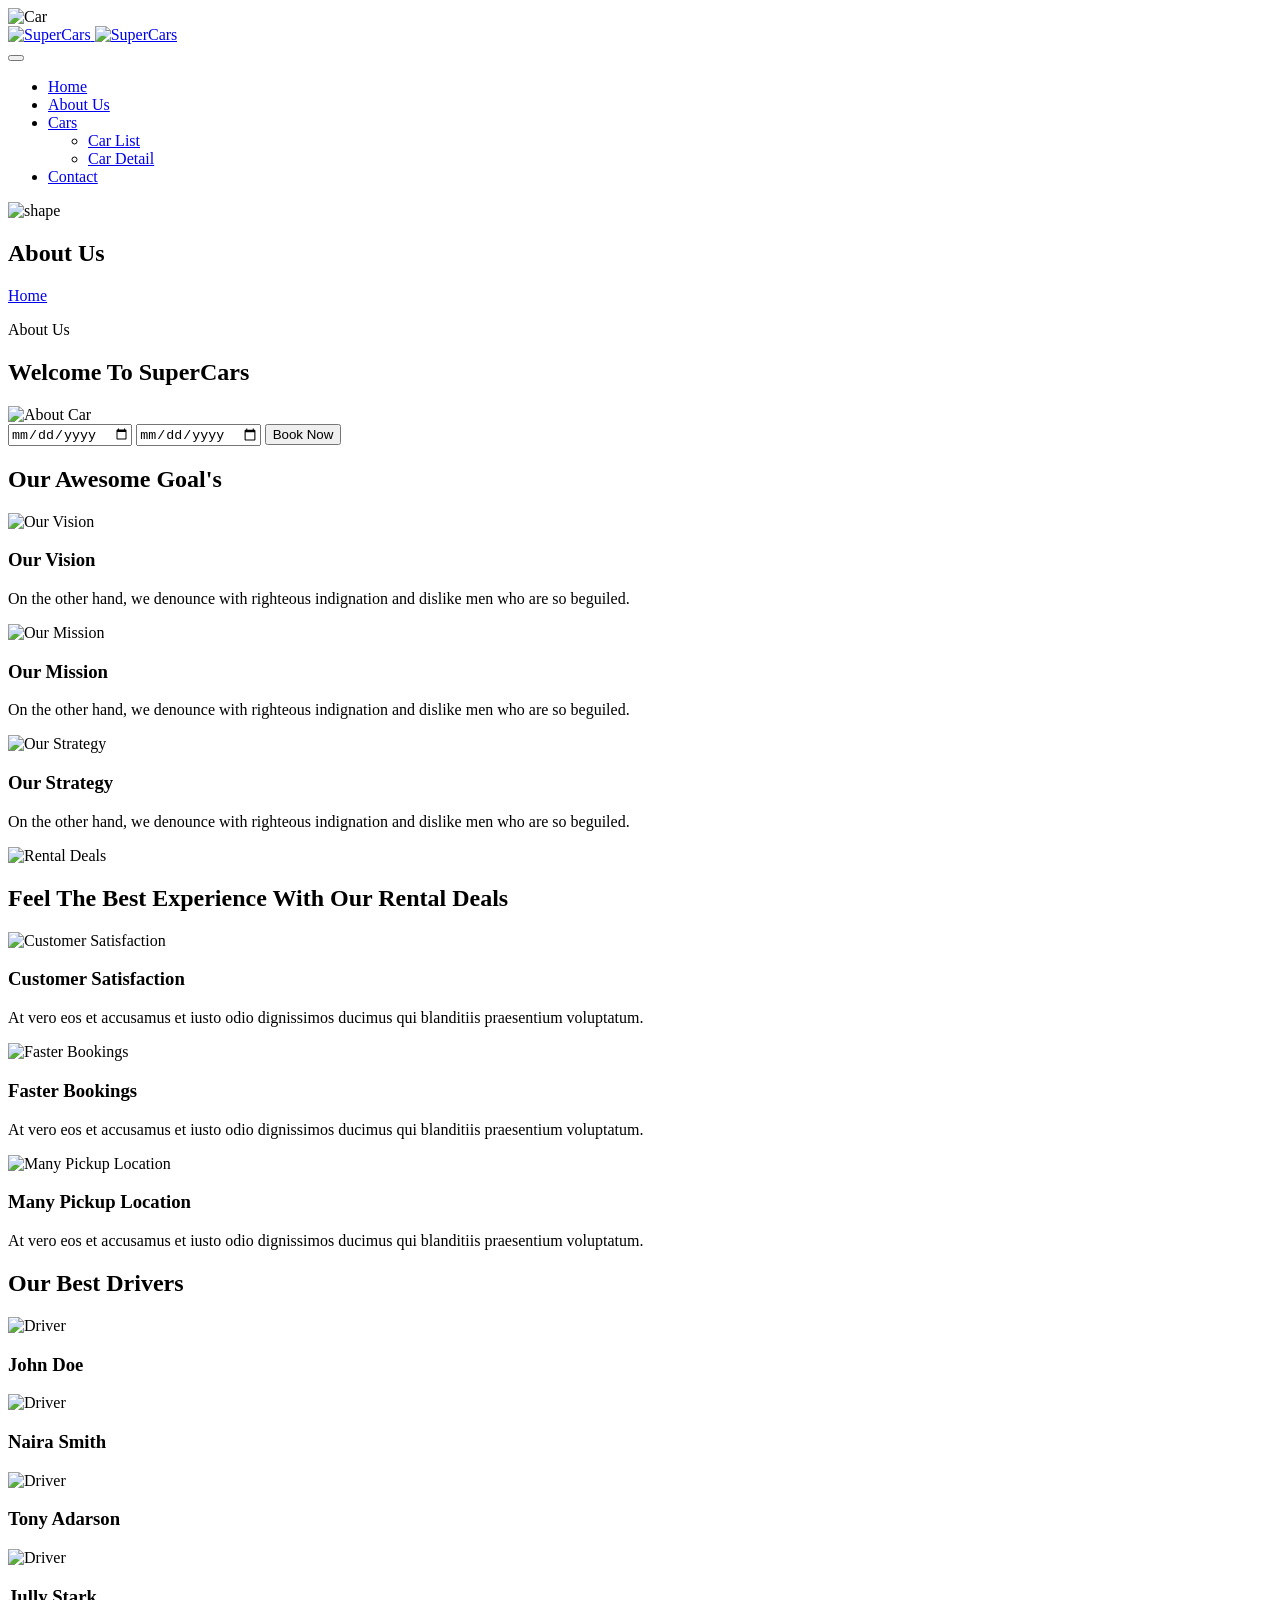
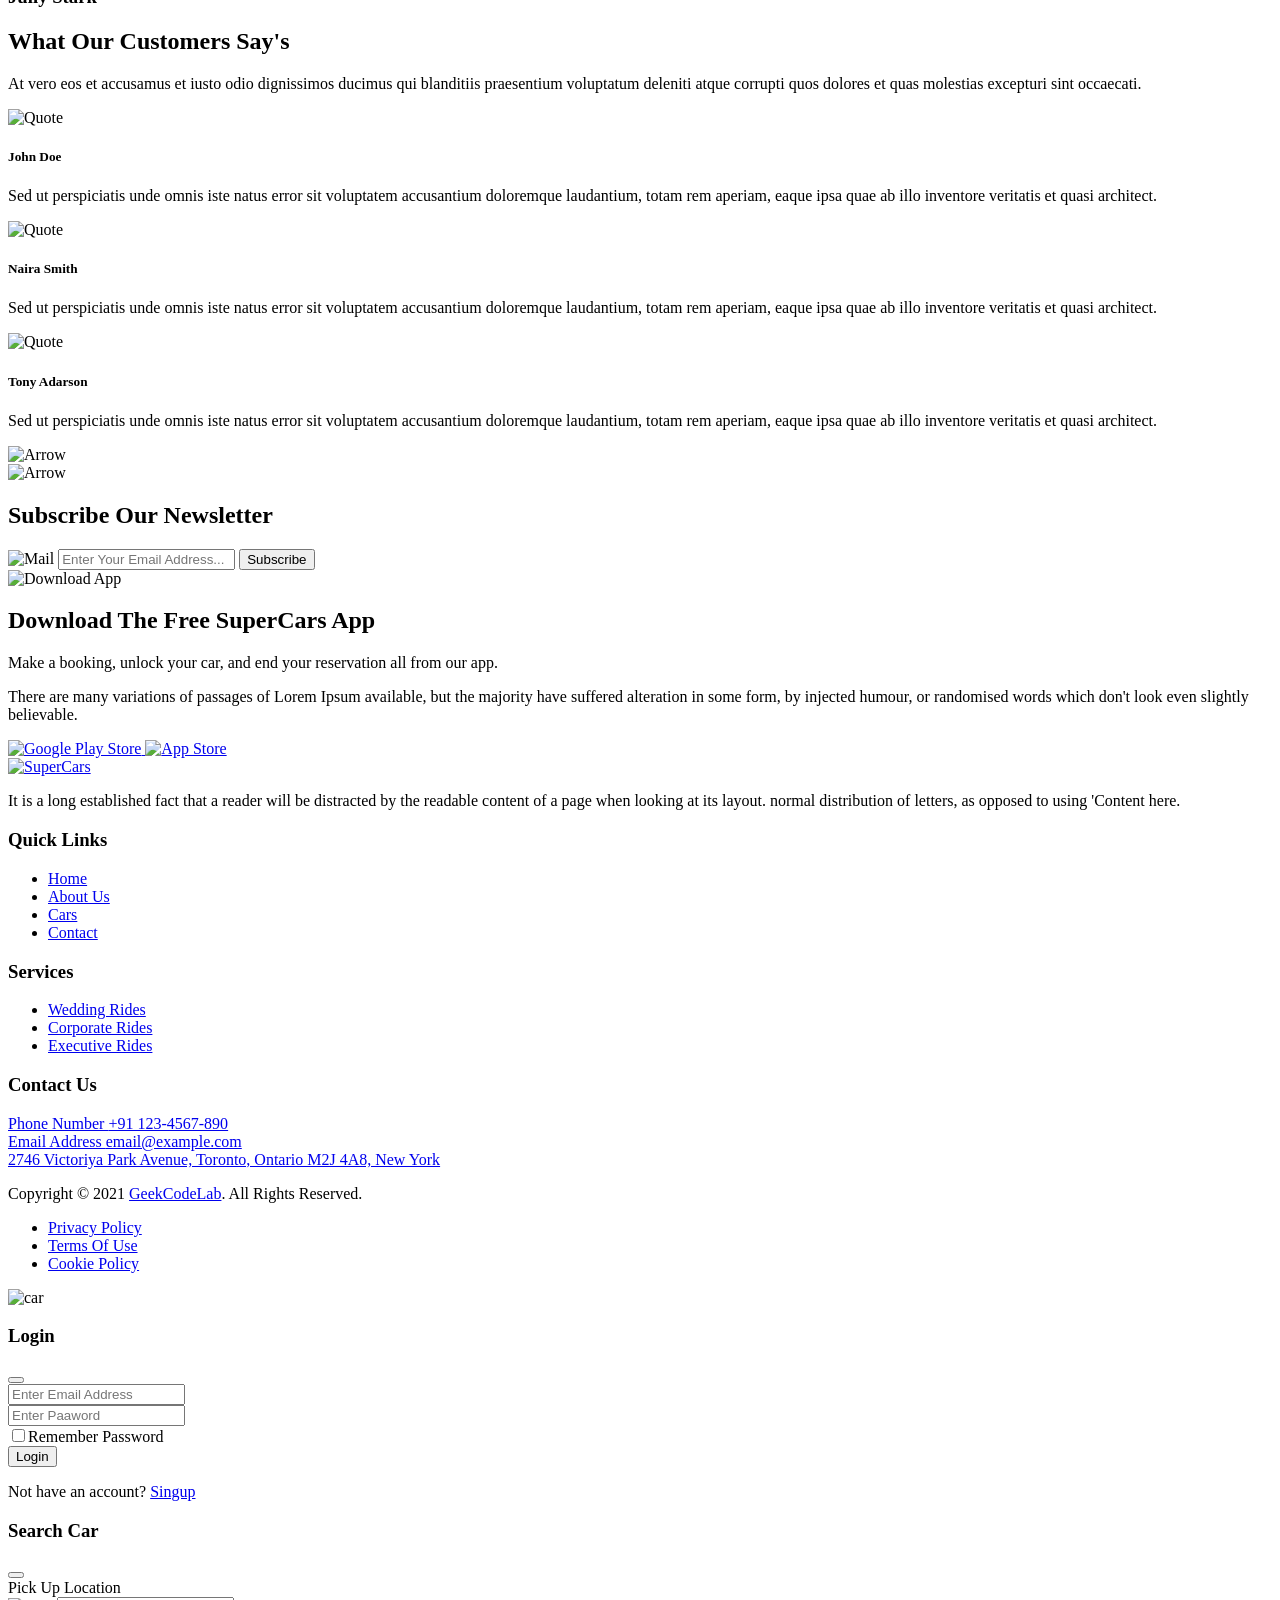
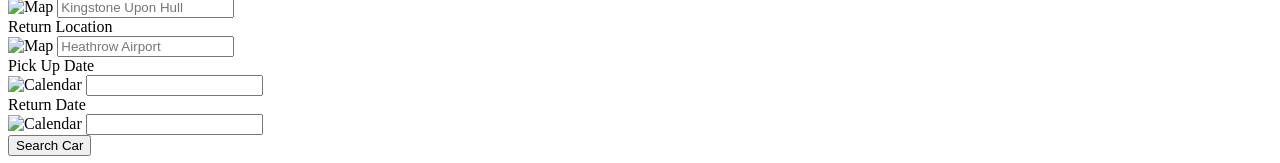
==== Car_Rental_Web/src/main/resources/templates/about-us.html @ 91e8c16c "Initial commit" ====
﻿<!DOCTYPE html>
<html lang="en-us" xmlns:th="http://www.thymeleaf.org" xmlns="http://www.w3.org/1999/html">
<head>
    <title>SuperCars - About Us</title>
    <meta charset="utf-8">
    <meta name="keywords" content="SuperCars">
    <meta name="description" content="SuperCars">
    <meta name="viewport" content="width=device-width, initial-scale=1, maximum-scale=1">

    <!-- FavIcon Link -->
    <link rel="icon" href="/supercars/assets/images/favicon.png" type="image/gif" sizes="16x16">

    <!-- Google Fonts -->
    <link href="../../../css2?family=Nunito:ital,wght@0,200;0,300;0,400;0,500;0,600;0,700;0,800;0,900;1,200;1,300;1,400;1,500;1,600;1,700;1,800;1,900&family=Oxanium:wght@200;300;400;500;600;700;800&display=swap"
          rel="stylesheet">

    <!-- Bootstrap CSS Link -->
    <link rel="stylesheet" type="text/css" href="/supercars/assets/css/bootstrap.min.css">

    <!-- Datepicker CSS Link -->
    <link rel="stylesheet" type="text/css" href="/supercars/assets/css/bootstrap-datepicker.min.css">

    <!-- Swiper Slider CSS Link -->
    <link rel="stylesheet" type="text/css" href="/supercars/assets/css/swiper-bundle.min.css">

    <!-- Fancybox CSS Link -->
    <link rel="stylesheet" type="text/css" href="/supercars/assets/css/jquery.fancybox.min.css">

    <!-- Wow Animation CSS Link -->
    <link rel="stylesheet" type="text/css" href="/supercars/assets/css/animate.css">

    <!-- Main Style CSS Link -->
    <link rel="stylesheet" type="text/css" href="/supercars/assets/css/style.css">

</head>
<body class="fixed">
<div class="main">

    <!-- Loader Start -->
    <div class="loader-box">
        <div class="loader">
            <img src="/supercars/assets/images/loader.gif" width="300" height="300" alt="Car">
        </div>
    </div>
    <!-- Loader End -->

    <!-- Header Start -->
    <header class="site-header">
        <div class="container">
            <div class="row">
                <div class="col-lg-3">
                    <div class="site-brnading">
                        <a href="index.html" title="SuperCars">
                            <img src="/supercars/assets/images/logo-white.png" width="188" height="60" alt="SuperCars">
                            <img src="/supercars/assets/images/logo.png" class="sticky" width="188" height="60"
                                 alt="SuperCars">
                        </a>
                    </div>
                </div>
                <div class="col-lg-9">
                    <div class="header-menu">
                        <nav class="main-navigation">
                            <button class="toggle-button"><span></span></button>
                            <div class="mobile-menu-box">
                                <i class="menu-background top"></i>
                                <i class="menu-background middle"></i>
                                <i class="menu-background bottom"></i>
                                <ul>
                                    <li><a href="index.html" title="Home">Home</a></li>
                                    <li class="active"><a href="about-us.html" title="About Us">About Us</a></li>
                                    <li class="sub-items">
                                        <a href="javascript:void(0);" title="Cars">Cars</a>
                                        <ul class="sub-menu">
                                            <li><a href="cars.html" title="Car List">Car List</a></li>
                                            <li><a href="car-detail.html" title="Car Detail">Car Detail</a></li>
                                        </ul>
                                    </li>

                                    <li><a href="contact.html" title="Contact">Contact</a></li>
                                </ul>
                                <div class="header-search-login">
                                    <div class="header-search">
                                        <a href="javascript:void(0);" data-bs-toggle="modal"
                                           data-bs-target="#search_car" title="Search"><i class="fas fa-search"></i></a>
                                    </div>
                                    <div class="header-login">
                                        <a href="javascript:void(0);" data-bs-toggle="modal" data-bs-target="#login"
                                           title="Login"><i class="far fa-user"></i></a>
                                    </div>
                                </div>
                            </div>
                            <div class="for-mob">
                                <div class="header-search">
                                    <a href="javascript:void(0);" data-bs-toggle="modal" data-bs-target="#search_car"
                                       title="Search"><i class="fas fa-search"></i></a>
                                </div>
                                <div class="header-login">
                                    <a href="javascript:void(0);" data-bs-toggle="modal" data-bs-target="#login"
                                       title="Login"><i class="fas fa-user"></i></a>
                                </div>
                            </div>
                        </nav>
                    </div>
                </div>
            </div>
        </div>
    </header>
    <!-- Header End -->

    <!-- Banner Start -->
    <section class="main-banner inner-banner back-img"
             style="background-image: url('/supercars/assets/images/about-banner.jpeg');">
        <span class="shape"><img src="/supercars/assets/images/inner-banner-shape.svg" alt="shape"></span>
        <div class="container">
            <div class="row">
                <div class="col-12">
                    <div class="banner-content">
                        <h1 class="h1-title wow fadeup-animation" data-wow-duration="0.8s">About Us</h1>
                    </div>
                </div>
            </div>
        </div>
        <div class="main-breadcrumb">
            <div class="breadcrumb-box wow fadeup-animation" data-wow-duration="0.8s" data-wow-delay="0.2s">
                <p><a href="index.html" title="Home">Home</a></p>
                <span><i class="fas fa-angle-double-right"></i></span>
                <p>About Us</p>
            </div>
        </div>
    </section>
    <!-- Banner End -->

    <!-- About Us Start -->
    <section class="main-about-us">
        <div class="container">
            <div class="row">
                <div class="col-lg-6 order-lg-1 order-2">
                    <div class="about-content wow right-animation" data-wow-duration="0.8s" data-wow-delay="0.2s">
                        <div class="title left">
                            <h2 class="h2-title">Welcome To <span>SuperCars</span></h2>
                            <span class="title-line"></span>
                        </div>
                        <div>
                            <p th:text="${car.name}"></p>
                            <p th:text="${car.model}"></p>
                            <p th:text="${car.productionYear}"></p>
                            <p th:text="${car.pricePerHour}"></p>
                        </div>

                    </div>
                </div>
                <div class="col-lg-6 order-lg-2 order-1">
                    <div class="about-img-box">
                        <div class="about-img back-img wow left-animation" data-wow-duration="0.8s"
                             data-wow-delay="0.2s"
                             style="background-image: url('/supercars/assets/images/about-us-img.jpg');"></div>
                        <img src="/supercars/assets/images/about-car1.png" width="570" height="534"
                             class="wow fadeup-animation" data-wow-duration="0.8s" data-wow-delay="0.3s"
                             alt="About Car">
                    </div>
                </div>
            </div>
        </div>
    </section>
    <form action="/order/add" method="post">
        <input type="date" name="orderStart">
        <input type="date" name="orderEnd">
        <input type="hidden" name="carId" th:value="${car.id}">
        <input type="submit" value="Book Now">
    </form>
    <!-- About Us End -->

    <!-- Our Vision & Mission Start -->
    <section class="main-vision-mission bg">
        <div class="container">
            <div class="row">
                <div class="col-12">
                    <div class="title wow fadeup-animation" data-wow-duration="0.8s" data-wow-delay="0.2s">
                        <h2 class="h2-title">Our Awesome <span>Goal's</span></h2>
                        <span class="title-line"></span>
                    </div>
                </div>
            </div>
            <div class="vision-mission-list">
                <div class="row">
                    <div class="col-lg-4">
                        <div class="how-works-box wow fadeup-animation" data-wow-duration="0.8s" data-wow-delay="0.3s">
                            <span class="icon"><img src="/supercars/assets/images/vision-icon.svg" width="60"
                                                    height="53" alt="Our Vision"></span>
                            <h3 class="h3-title">Our Vision</h3>
                            <p>On the other hand, we denounce with righteous indignation and dislike men who are so
                                beguiled.</p>
                        </div>
                    </div>
                    <div class="col-lg-4">
                        <div class="how-works-box wow fadeup-animation" data-wow-duration="0.8s" data-wow-delay="0.4s">
                            <span class="icon"><img src="/supercars/assets/images/mission-icon.svg" width="60"
                                                    height="60" alt="Our Mission"></span>
                            <h3 class="h3-title">Our Mission</h3>
                            <p>On the other hand, we denounce with righteous indignation and dislike men who are so
                                beguiled.</p>
                        </div>
                    </div>
                    <div class="col-lg-4">
                        <div class="how-works-box wow fadeup-animation" data-wow-duration="0.8s" data-wow-delay="0.5s">
                            <span class="icon"><img src="/supercars/assets/images/strategy-icon.svg" width="60"
                                                    height="60" alt="Our Strategy"></span>
                            <h3 class="h3-title">Our Strategy</h3>
                            <p>On the other hand, we denounce with righteous indignation and dislike men who are so
                                beguiled.</p>
                        </div>
                    </div>
                </div>
            </div>
        </div>
    </section>
    <!-- Our Vision & Mission End -->

    <!-- Rental Deals Start -->
    <section class="main-rental-deal">
        <div class="container">
            <div class="row">
                <div class="col-lg-6">
                    <div class="rental-deal-img wow right-animation" data-wow-duration="0.8s" data-wow-delay="0.2s">
                        <img src="/supercars/assets/images/rental-deals-img.png" width="987" height="595"
                             alt="Rental Deals">
                    </div>
                </div>
                <div class="col-lg-6">
                    <div class="rental-deal-content wow left-animation" data-wow-duration="0.8s" data-wow-delay="0.2s">
                        <div class="title left">
                            <h2 class="h2-title"><span>Feel The</span> Best Experience With Our
                                <span>Rental Deals</span></h2>
                            <span class="title-line"></span>
                        </div>
                        <div class="rental-deal-list">
                            <div class="rental-deal-box">
                                <span class="icon"><img src="/supercars/assets/images/customer-satisfaction-icon.svg"
                                                        width="50" height="35" alt="Customer Satisfaction"></span>
                                <h3 class="h3-title">Customer Satisfaction</h3>
                                <p>At vero eos et accusamus et iusto odio dignissimos ducimus qui blanditiis praesentium
                                    voluptatum.</p>
                            </div>
                            <div class="rental-deal-box">
                                <span class="icon"><img src="/supercars/assets/images/faster-bookngs-icon.svg"
                                                        width="40" height="40" alt="Faster Bookings"></span>
                                <h3 class="h3-title">Faster Bookings</h3>
                                <p>At vero eos et accusamus et iusto odio dignissimos ducimus qui blanditiis praesentium
                                    voluptatum.</p>
                            </div>
                            <div class="rental-deal-box">
                                <span class="icon"><img src="/supercars/assets/images/pickup-location-icon.svg"
                                                        width="36" height="45" alt="Many Pickup Location"></span>
                                <h3 class="h3-title">Many Pickup Location</h3>
                                <p>At vero eos et accusamus et iusto odio dignissimos ducimus qui blanditiis praesentium
                                    voluptatum.</p>
                            </div>
                        </div>
                    </div>
                </div>
            </div>
        </div>
    </section>
    <!-- Rental Deals End -->

    <!-- Our Best Drivers Start -->
    <section class="main-drivers">
        <div class="container">
            <div class="row">
                <div class="col-12">
                    <div class="title wow fadeup-animation" data-wow-duration="0.8s" data-wow-delay="0.2s">
                        <h2 class="h2-title">Our Best <span>Drivers</span></h2>
                        <span class="title-line"></span>
                    </div>
                    <div class="main-driver-slider wow fadeIn" data-wow-duration="0.8s" data-wow-delay="0.3s">
                        <div class="driver-slider">
                            <div class="swiper-wrapper">
                                <div class="swiper-slide">
                                    <div class="driver-box">
                                        <div class="driver-img">
                                            <img src="/supercars/assets/images/driver1.png" width="432" height="500"
                                                 alt="Driver">
                                        </div>
                                        <div class="driver-name">
                                            <h3 class="h3-title">John Doe</h3>
                                        </div>
                                        <div class="driver-icon">
                                            <a href="javascript:void(0);" title="Follow on Facebook"><i
                                                    class="fab fa-facebook-f" aria-hidden="true"></i></a>
                                            <a href="javascript:void(0);" title="Follow on Instagram"><i
                                                    class="fab fa-instagram" aria-hidden="true"></i></a>
                                            <a href="javascript:void(0);" title="Follow on Twitter"><i
                                                    class="fab fa-twitter" aria-hidden="true"></i></a>
                                        </div>
                                    </div>
                                </div>
                                <div class="swiper-slide">
                                    <div class="driver-box">
                                        <div class="driver-img">
                                            <img src="/supercars/assets/images/driver2.png" width="432" height="500"
                                                 alt="Driver">
                                        </div>
                                        <div class="driver-name">
                                            <h3 class="h3-title">Naira Smith</h3>
                                        </div>
                                        <div class="driver-icon">
                                            <a href="javascript:void(0);" title="Follow on Facebook"><i
                                                    class="fab fa-facebook-f" aria-hidden="true"></i></a>
                                            <a href="javascript:void(0);" title="Follow on Instagram"><i
                                                    class="fab fa-instagram" aria-hidden="true"></i></a>
                                            <a href="javascript:void(0);" title="Follow on Twitter"><i
                                                    class="fab fa-twitter" aria-hidden="true"></i></a>
                                        </div>
                                    </div>
                                </div>
                                <div class="swiper-slide">
                                    <div class="driver-box">
                                        <div class="driver-img">
                                            <img src="/supercars/assets/images/driver3.png" width="432" height="500"
                                                 alt="Driver">
                                        </div>
                                        <div class="driver-name">
                                            <h3 class="h3-title">Tony Adarson</h3>
                                        </div>
                                        <div class="driver-icon">
                                            <a href="javascript:void(0);" title="Follow on Facebook"><i
                                                    class="fab fa-facebook-f" aria-hidden="true"></i></a>
                                            <a href="javascript:void(0);" title="Follow on Instagram"><i
                                                    class="fab fa-instagram" aria-hidden="true"></i></a>
                                            <a href="javascript:void(0);" title="Follow on Twitter"><i
                                                    class="fab fa-twitter" aria-hidden="true"></i></a>
                                        </div>
                                    </div>
                                </div>
                                <div class="swiper-slide">
                                    <div class="driver-box">
                                        <div class="driver-img">
                                            <img src="/supercars/assets/images/driver4.png" width="432" height="500"
                                                 alt="Driver">
                                        </div>
                                        <div class="driver-name">
                                            <h3 class="h3-title">Jully Stark</h3>
                                        </div>
                                        <div class="driver-icon">
                                            <a href="javascript:void(0);" title="Follow on Facebook"><i
                                                    class="fab fa-facebook-f" aria-hidden="true"></i></a>
                                            <a href="javascript:void(0);" title="Follow on Instagram"><i
                                                    class="fab fa-instagram" aria-hidden="true"></i></a>
                                            <a href="javascript:void(0);" title="Follow on Twitter"><i
                                                    class="fab fa-twitter" aria-hidden="true"></i></a>
                                        </div>
                                    </div>
                                </div>
                            </div>
                            <!-- If we need pagination -->
                            <div class="swiper-pagination"></div>
                        </div>
                    </div>
                </div>
            </div>
        </div>
    </section>
    <!-- Our Best Drivers End -->

    <section class="main-reviews bg">
        <!-- Reviews Start -->
        <div class="container">
            <div class="row" id="reviews">
                <div class="col-lg-6">
                    <div class="reviews-content wow fadeup-animation" data-wow-duration="0.8s" data-wow-delay="0.2s">
                        <div class="title left">
                            <h2 class="h2-title">What <span>Our Customers</span> Say's</h2>
                            <span class="title-line"></span>
                            <p>At vero eos et accusamus et iusto odio dignissimos ducimus qui blanditiis praesentium
                                voluptatum deleniti atque corrupti quos dolores et quas molestias excepturi sint
                                occaecati.</p>
                        </div>
                    </div>
                </div>
                <div class="col-lg-6">
                    <div class="main-review-slider wow fadeIn" data-wow-duration="0.8s" data-wow-delay="0.3s">
                        <div class="reviews-slider">
                            <div class="swiper-wrapper">
                                <div class="swiper-slide">
                                    <div class="review-box">
                                        <div class="review-img back-img"
                                             style="background-image: url('/supercars/assets/images/review-img1.jpg');"></div>
                                        <div class="quote">
                                            <img src="/supercars/assets/images/quote-icon.svg" width="42" height="30"
                                                 alt="Quote">
                                        </div>
                                        <h5>John Doe</h5>
                                        <div class="review-text">
                                            <p>Sed ut perspiciatis unde omnis iste natus error sit voluptatem
                                                accusantium doloremque laudantium, totam rem aperiam, eaque ipsa quae ab
                                                illo inventore veritatis et quasi architect.</p>
                                        </div>
                                    </div>
                                </div>
                                <div class="swiper-slide">
                                    <div class="review-box">
                                        <div class="review-img back-img"
                                             style="background-image: url('/supercars/assets/images/review-img2.jpg');"></div>
                                        <div class="quote">
                                            <img src="/supercars/assets/images/quote-icon.svg" width="42" height="30"
                                                 alt="Quote">
                                        </div>
                                        <h5>Naira Smith</h5>
                                        <div class="review-text">
                                            <p>Sed ut perspiciatis unde omnis iste natus error sit voluptatem
                                                accusantium doloremque laudantium, totam rem aperiam, eaque ipsa quae ab
                                                illo inventore veritatis et quasi architect.</p>
                                        </div>
                                    </div>
                                </div>
                                <div class="swiper-slide">
                                    <div class="review-box">
                                        <div class="review-img back-img"
                                             style="background-image: url('/supercars/assets/images/review-img3.jpg');"></div>
                                        <div class="quote">
                                            <img src="/supercars/assets/images/quote-icon.svg" width="42" height="30"
                                                 alt="Quote">
                                        </div>
                                        <h5>Tony Adarson</h5>
                                        <div class="review-text">
                                            <p>Sed ut perspiciatis unde omnis iste natus error sit voluptatem
                                                accusantium doloremque laudantium, totam rem aperiam, eaque ipsa quae ab
                                                illo inventore veritatis et quasi architect.</p>
                                        </div>
                                    </div>
                                </div>
                            </div>
                            <!-- If we need navigation buttons -->
                            <div class="swiper-arrow swiper-button-prev"><img
                                    src="/supercars/assets/images/arrow-icon.svg" width="30" height="30" alt="Arrow">
                            </div>
                            <div class="swiper-arrow swiper-button-next"><img
                                    src="/supercars/assets/images/arrow-icon.svg" width="30" height="30" alt="Arrow">
                            </div>
                        </div>
                    </div>
                </div>
            </div>
        </div>
        <!-- Reviews End -->

        <!-- NewsLetter Start -->
        <div class="container">
            <div class="row">
                <div class="col-xl-8 col-lg-10 m-auto">
                    <div class="newsletter-box wow fadeup-animation" data-wow-duration="0.8s" data-wow-delay="0.2s">
                        <div class="title">
                            <h2 class="h2-title">Subscribe Our <span>Newsletter</span></h2>
                            <span class="title-line"></span>
                        </div>
                        <div class="newsletter-form">
                            <form>
                                <div class="form-box">
                                    <div class="form-input-box">
                                        <img src="/supercars/assets/images/form-mail-icon.svg" width="21" height="14"
                                             alt="Mail">
                                        <input type="email" class="form-input" placeholder="Enter Your Email Address..."
                                               required="">
                                        <button type="submit" class="sec-btn"><span>Subscribe</span></button>
                                    </div>
                                </div>
                            </form>
                        </div>
                    </div>
                </div>
            </div>
        </div>
        <!-- NewsLetter End -->
    </section>

    <!-- Download App Start -->
    <section class="main-download-app">
        <div class="container">
            <div class="row align-items-center">
                <div class="col-lg-6">
                    <div class="download-app-img wow right-animation" data-wow-duration="0.8s" data-wow-delay="0.2s">
                        <img src="/supercars/assets/images/download-app-img.png" width="684" height="600"
                             alt="Download App">
                    </div>
                </div>
                <div class="col-lg-6">
                    <div class="download-app-content wow left-animation" data-wow-duration="0.8s" data-wow-delay="0.2s">
                        <div class="title left">
                            <h2 class="h2-title">Download The <span>Free SuperCars</span> App</h2>
                            <span class="title-line"></span>
                        </div>
                        <div class="download-app-text">
                            <p>Make a booking, unlock your car, and end your reservation all from our app.</p>
                            <p>There are many variations of passages of Lorem Ipsum available, but the majority have
                                suffered alteration in some form, by injected humour, or randomised words which don't
                                look even slightly believable.</p>
                        </div>
                        <div class="download-app-btn">
                            <a href="javascript:void(0);" title="Dowbload From Google Play Store">
                                <img src="/supercars/assets/images/google-play-store.svg" width="200" height="60"
                                     alt="Google Play Store">
                            </a>
                            <a href="javascript:void(0);" title="Dowbload From App Store">
                                <img src="/supercars/assets/images/apple-store.svg" width="200" height="60"
                                     alt="App Store">
                            </a>
                        </div>
                    </div>
                </div>
            </div>
        </div>
    </section>
    <!-- Download App End -->

    <!-- Footer Start -->
    <footer class="site-footer" id="contact">
        <div class="container">
            <div class="row">
                <div class="col-lg-4">
                    <div class="footer-info wow right-animation" data-wow-duration="0.8s" data-wow-delay="0.2s">
                        <div class="footer-logo">
                            <a href="index.html" title="SuperCars">
                                <img src="/supercars/assets/images/logo-white.png" width="188" height="60"
                                     alt="SuperCars">
                            </a>
                        </div>
                        <p>It is a long established fact that a reader will be distracted by the readable content of a
                            page when looking at its layout. normal distribution of letters, as opposed to using
                            'Content here.</p>
                        <div class="social-icon">
                            <a href="javascript:void(0);" title="Follow on Facebook"><i
                                    class="fab fa-facebook-f"></i></a>
                            <a href="javascript:void(0);" title="Follow on Instagram"><i
                                    class="fab fa-instagram"></i></a>
                            <a href="javascript:void(0);" title="Follow on Twitter"><i class="fab fa-twitter"></i></a>
                        </div>
                    </div>
                </div>
                <div class="col-lg-2 col-sm-6">
                    <div class="quick-links wow fadeup-animation" data-wow-duration="0.8s" data-wow-delay="0.2s">
                        <h3 class="h3-title">Quick Links</h3>
                        <ul>
                            <li><a href="index.html" title="Home">Home</a></li>
                            <li><a href="about-us.html" title="About Us">About Us</a></li>
                            <li><a href="cars.html" title="Cars">Cars</a></li>
                            <li><a href="contact.html" title="Contact">Contact</a></li>
                        </ul>
                    </div>
                </div>
                <div class="col-lg-2 col-sm-6">
                    <div class="quick-links wow fadeup-animation" data-wow-duration="0.8s" data-wow-delay="0.2s">
                        <h3 class="h3-title">Services</h3>
                        <ul>
                            <li><a href="cars.html" title="Wedding Rides">Wedding Rides</a></li>
                            <li><a href="cars.html" title="Corporate Rides">Corporate Rides</a></li>
                            <li><a href="cars.html" title="Executive Rides">Executive Rides</a></li>
                        </ul>
                    </div>
                </div>
                <div class="col-lg-4">
                    <div class="footer-contact wow left-animation" data-wow-duration="0.8s" data-wow-delay="0.2s">
                        <h3 class="h3-title">Contact Us</h3>
                        <div class="contact-link">
                            <div class="contact-link-box">
                                <a href="tel:1234567890" title="Call on +91 1234567890">
                                    <span class="icon"><i class="fas fa-phone-alt"></i></span>
                                    Phone Number
                                    <span class="text">+91 123-4567-890</span>
                                </a>
                            </div>
                            <div class="contact-link-box">
                                <a href="mailto:email@example.com" title="Mail on email@example.com">
                                    <span class="icon"><i class="fas fa-envelope"></i></span>
                                    Email Address
                                    <span class="text">email@example.com</span>
                                </a>
                            </div>
                            <div class="contact-link-box">
                                <a href="javascript:void(0);"
                                   title="2746 Victoriya Park Avenue, Toronto, Ontario M2J 4A8, New York">
                                    <span class="icon"><i class="fas fa-map-marker-alt"></i></span>
                                    <span class="text">2746 Victoriya Park Avenue, Toronto, Ontario M2J 4A8, New York</span>
                                </a>
                            </div>
                        </div>
                    </div>
                </div>
            </div>
        </div>
    </footer>
    <div class="footer-bottom">
        <div class="container">
            <div class="row">
                <div class="col-lg-6 order-lg-1 order-2">
                    <div class="copy-right">
                        <p>Copyright © 2021 <a href="https://geekcodelab.com/" title="GeekCodeLab" target="_blank">GeekCodeLab</a>.
                            All Rights Reserved.</p>
                    </div>
                </div>
                <div class="col-lg-6 order-lg-2 order-1">
                    <div class="footer-bottom-link">
                        <ul>
                            <li><a href="javascript:void(0);" title="Privacy Policy">Privacy Policy</a></li>
                            <li><a href="javascript:void(0);" title="Terms Of Use">Terms Of Use</a></li>
                            <li><a href="javascript:void(0);" title="Cookie Policy">Cookie Policy</a></li>
                        </ul>
                    </div>
                </div>
            </div>
        </div>
    </div>
    <!-- Footer End -->

    <!-- Scroll To Top Start -->
    <div class="scroll-to-top">
        <span><img src="/supercars/assets/images/scroll-top-car.png" alt="car"></span>
    </div>
    <!-- Scroll To Top End -->

    <!-- Login Popup Start -->
    <div class="modal fade common-popup" id="login">
        <div class="modal-dialog">
            <div class="modal-content">
                <div class="popup-title">
                    <h3 class="h3-title">Login</h3>
                    <button type="button" class="close close-popup" data-bs-dismiss="modal" aria-label="Close"><i
                            class="fas fa-times"></i></button>
                </div>
                <div class="common-popup-overflow">
                    <div class="common-popup-text">
                        <div class="contact-form">
                            <form>
                                <div class="row">
                                    <div class="col-12">
                                        <div class="form-box">
                                            <input type="email" class="form-input" placeholder="Enter Email Address"
                                                   required="">
                                        </div>
                                        <div class="form-box">
                                            <input type="password" class="form-input" placeholder="Enter Paaword"
                                                   required="">
                                        </div>
                                        <div class="form-box checkbox">
                                            <label for="remember_pass"><input type="checkbox" id="remember_pass">Remember
                                                Password</label>
                                        </div>
                                        <div class="form-box">
                                            <button type="submit" class="sec-btn"><span>Login</span></button>
                                        </div>
                                    </div>
                                </div>
                            </form>
                            <div class="contact-form-text">
                                <p>Not have an account? <a href="javascript:void(0);" title="Singup">Singup</a></p>
                            </div>
                        </div>
                    </div>
                </div>
            </div>
        </div>
    </div>
    <!-- Login Popup End -->

    <!-- Search Popup Start -->
    <div class="modal fade common-popup" id="search_car">
        <div class="modal-dialog">
            <div class="modal-content">
                <div class="popup-title">
                    <h3 class="h3-title">Search Car</h3>
                    <button type="button" class="close close-popup" data-bs-dismiss="modal" aria-label="Close"><i
                            class="fas fa-times"></i></button>
                </div>
                <div class="common-popup-overflow">
                    <div class="common-popup-text">
                        <div class="search-popup-form">
                            <form>
                                <div class="search-car-form">
                                    <div class="car-form-box">
                                        <div class="form-box">
                                            <label>Pick Up Location</label>
                                            <div class="form-input-box">
                                                <img src="/supercars/assets/images/form-map-icon.svg" width="12"
                                                     height="14" alt="Map">
                                                <input type="text" class="form-input" placeholder="Kingstone Upon Hull"
                                                       required="">
                                            </div>
                                        </div>
                                    </div>
                                    <div class="car-form-box">
                                        <div class="form-box">
                                            <label>Return Location</label>
                                            <div class="form-input-box">
                                                <img src="/supercars/assets/images/form-map-icon.svg" width="12"
                                                     height="14" alt="Map">
                                                <input type="text" class="form-input" placeholder="Heathrow Airport"
                                                       required="">
                                            </div>
                                        </div>
                                    </div>
                                    <div class="car-form-box">
                                        <div class="form-box">
                                            <label>Pick Up Date</label>
                                            <div class="form-input-box input-group date">
                                                <img src="/supercars/assets/images/form-calendar-icon.svg" width="14"
                                                     height="14" alt="Calendar">
                                                <span class="input-group-addon"></span>
                                                <input type="text" class="form-input">
                                            </div>
                                        </div>
                                    </div>
                                    <div class="car-form-box">
                                        <div class="form-box">
                                            <label>Return Date</label>
                                            <div class="form-input-box input-group date">
                                                <img src="/supercars/assets/images/form-calendar-icon.svg" width="14"
                                                     height="14" alt="Calendar">
                                                <span class="input-group-addon"></span>
                                                <input type="text" class="form-input">
                                            </div>
                                        </div>
                                    </div>
                                    <div class="car-form-box">
                                        <div class="form-box">
                                            <button type="submit" class="sec-btn"><span>Search Car</span></button>
                                        </div>
                                    </div>
                                </div>
                            </form>
                        </div>
                    </div>
                </div>
            </div>
        </div>
    </div>
    <!-- Search Popup End -->

</div>

<!-- Jquery JS Link -->
<script src="/supercars/assets/js/jquery.min.js"></script>

<!-- Bootstrap JS Link -->
<script src="/supercars/assets/js/bootstrap.min.js"></script>
<script src="/supercars/assets/js/popper.min.js"></script>

<!-- Datepicker JS Link -->
<script src="/supercars/assets/js/bootstrap-datepicker.min.js"></script>

<!-- Swiper Slider JS Link -->
<script src="/supercars/assets/js/swiper-bundle.min.js"></script>

<!-- Fancybox JS Link -->
<script src="/supercars/assets/js/jquery.fancybox.min.js"></script>

<!-- Font Awesome JS Link -->
<script src="/supercars/assets/js/font-awesome.min.js"></script>

<!-- Wow Animation JS Link -->
<script src="/supercars/assets/js/wow.min.js"></script>

<!-- Custom JS Link -->
<script src="/supercars/assets/js/custom.js"></script>

</body>
</html>
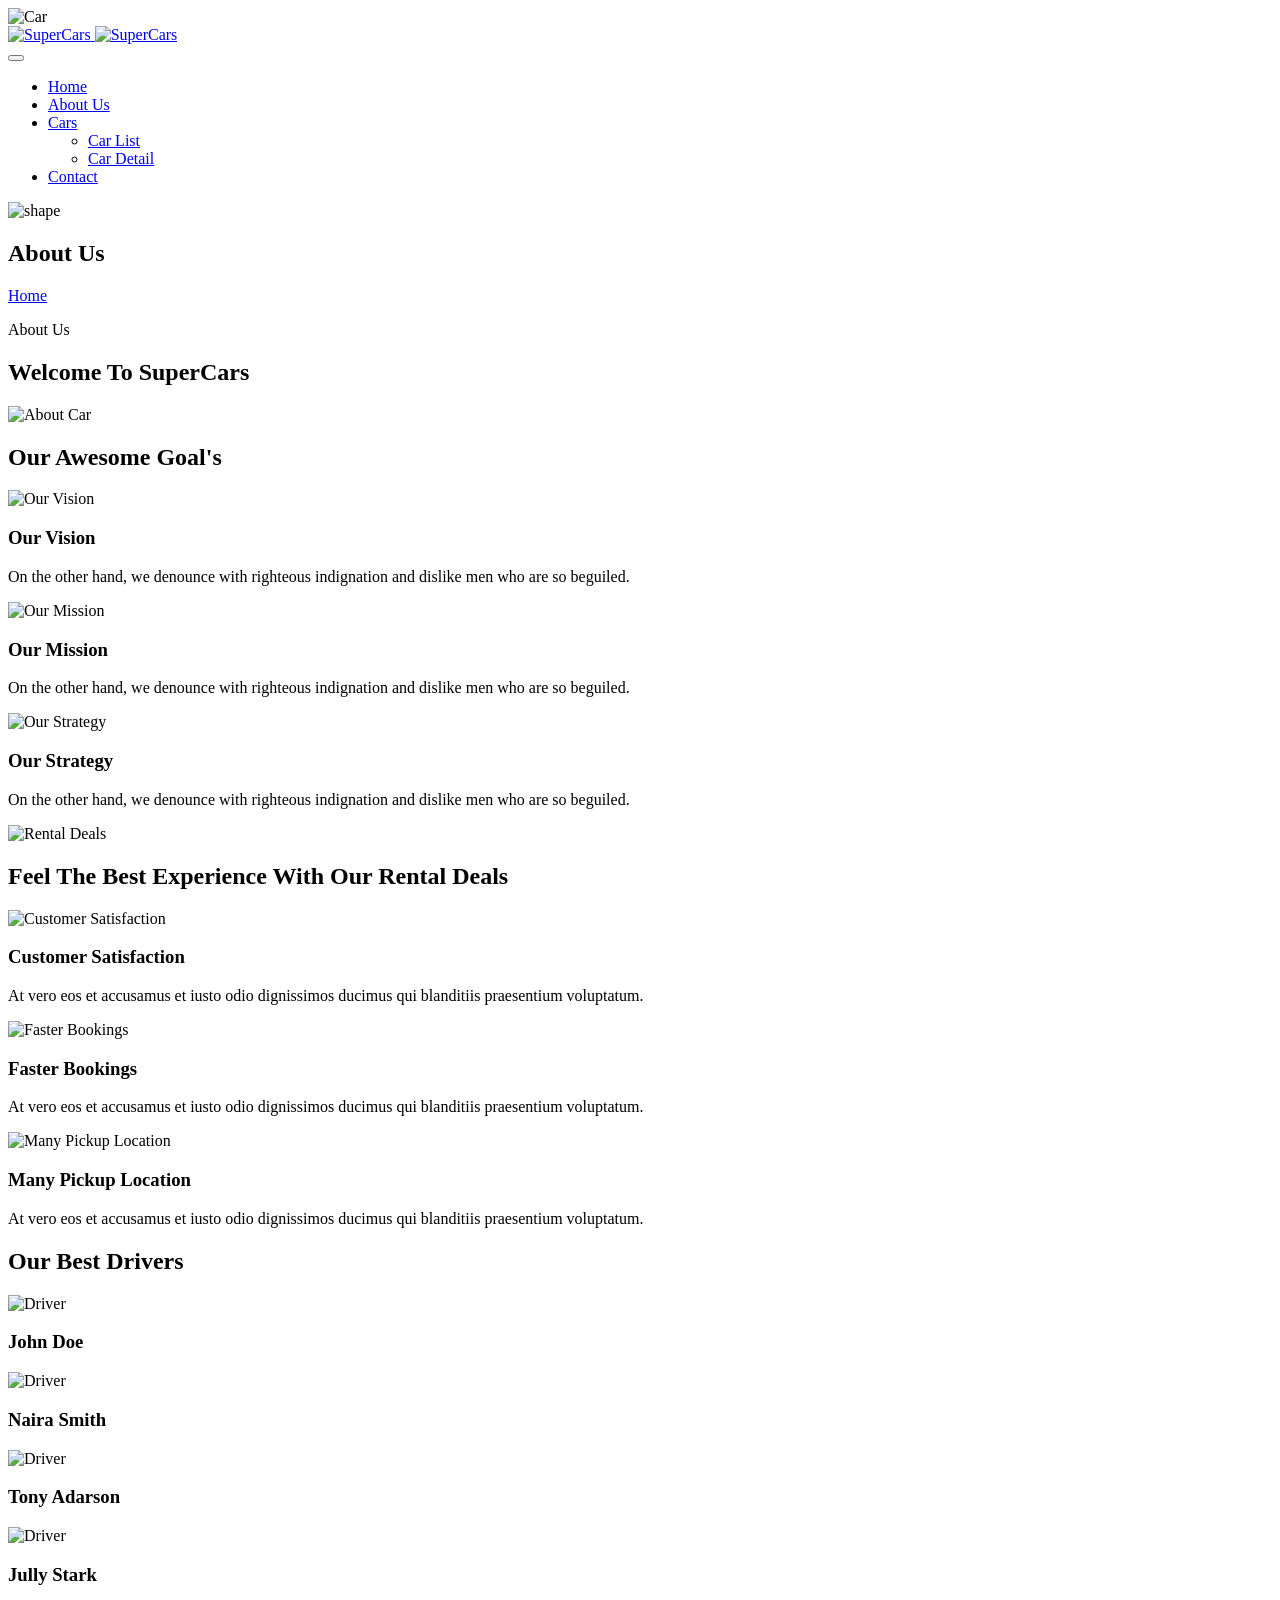
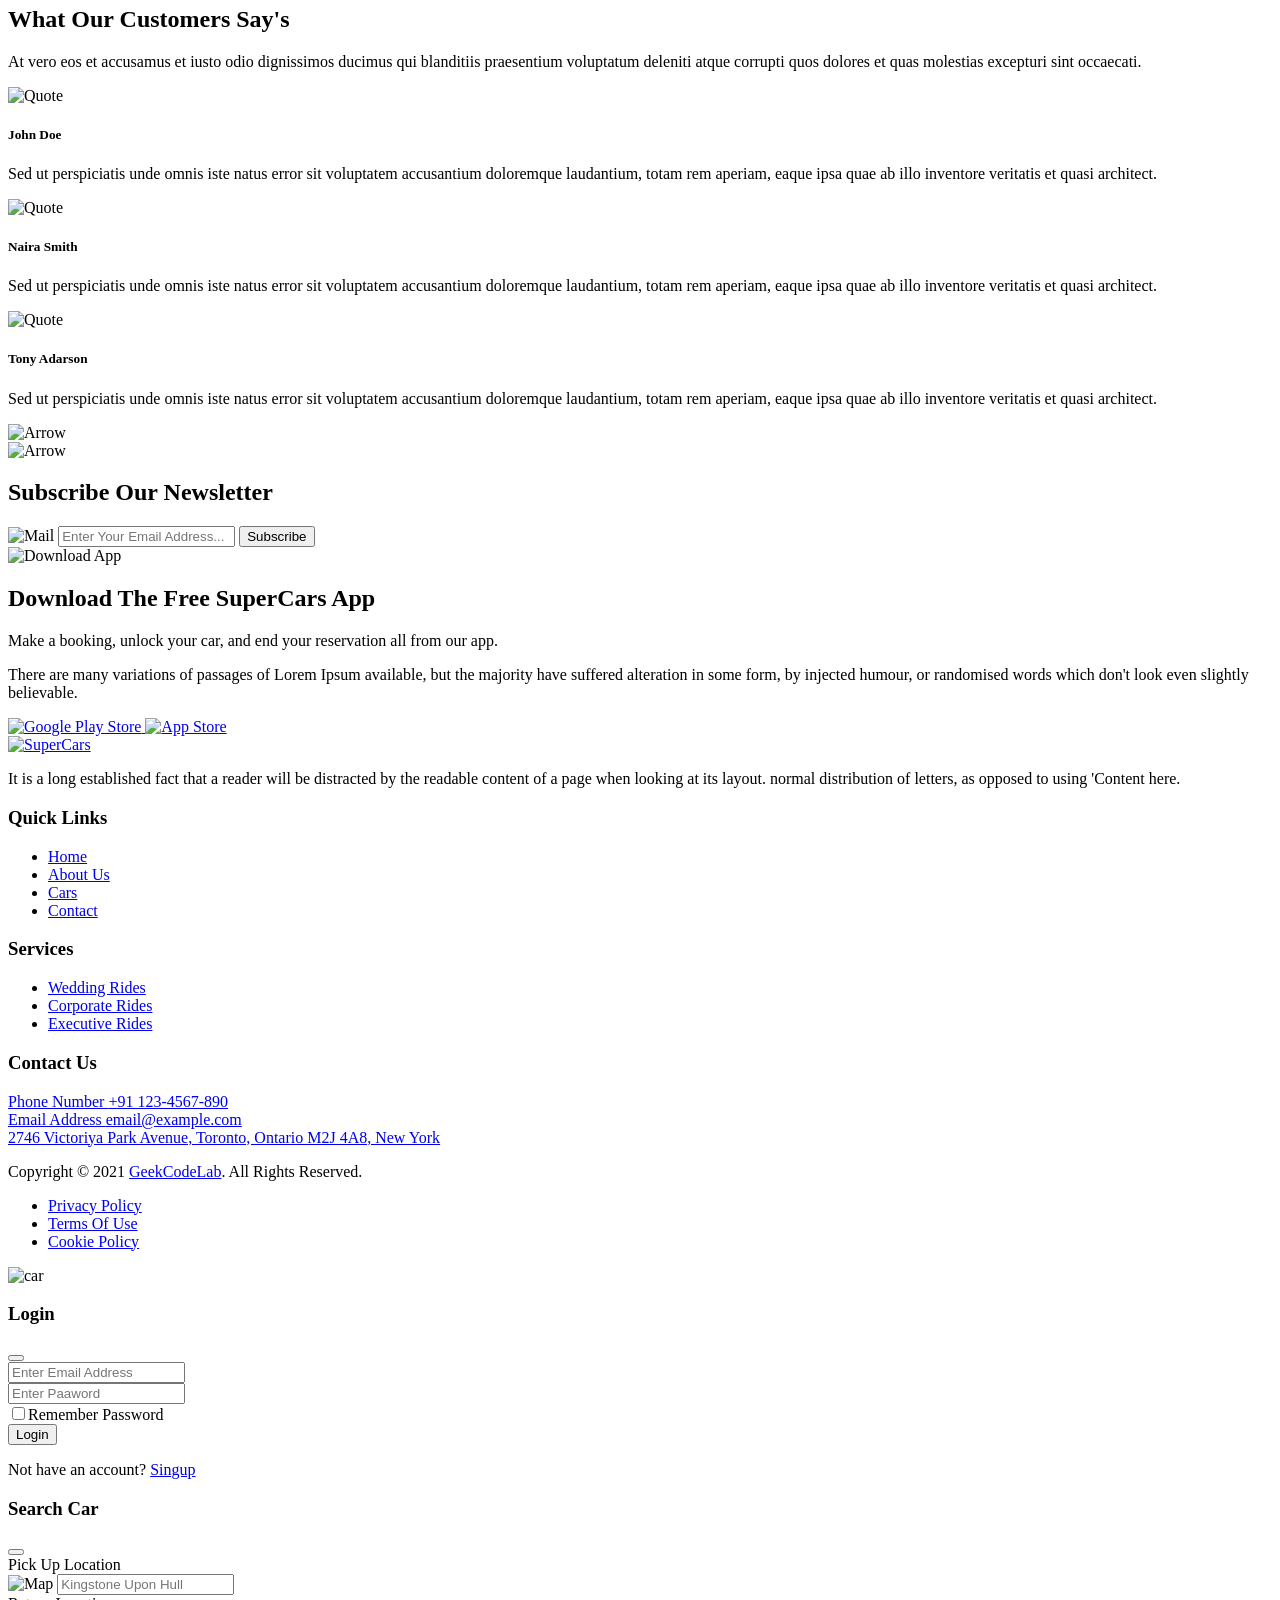
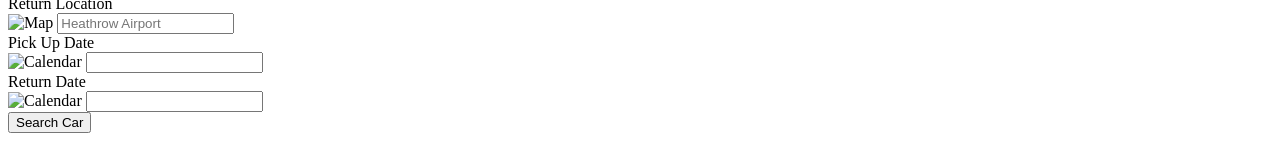
==== commit 65d38580: "created user information service(single view) and also created order" ====
--- a/Car_Rental_Web/src/main/resources/templates/about-us.html
+++ b/Car_Rental_Web/src/main/resources/templates/about-us.html
@@ -1,5 +1,5 @@
 ﻿<!DOCTYPE html>
-<html lang="en-us" xmlns:th="http://www.thymeleaf.org" xmlns="http://www.w3.org/1999/html">
+<html lang="en-us" xmlns:th="http://www.thymeleaf.org">
 <head>
     <title>SuperCars - About Us</title>
     <meta charset="utf-8">
@@ -162,12 +162,7 @@
             </div>
         </div>
     </section>
-    <form action="/order/add" method="post">
-        <input type="date" name="orderStart">
-        <input type="date" name="orderEnd">
-        <input type="hidden" name="carId" th:value="${car.id}">
-        <input type="submit" value="Book Now">
-    </form>
+
     <!-- About Us End -->
 
     <!-- Our Vision & Mission Start -->
